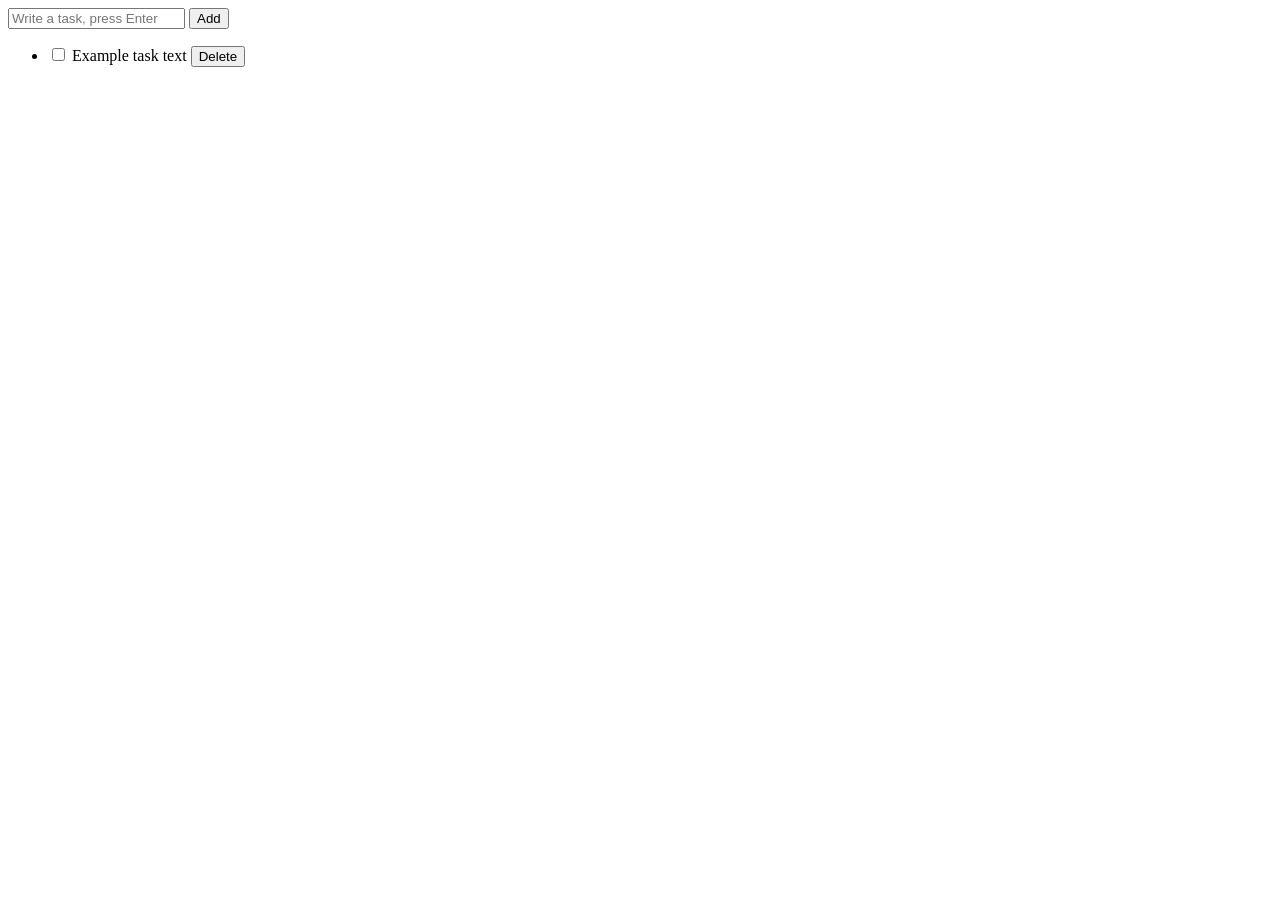
==== index.html @ d3a43c40 "html-phase1" ====
<!DOCTYPE html>
<html lang="en">
<head>
    <meta charset="UTF-8">
    <meta name="viewport" content="width=device-width, initial-scale=1.0">
    <title>TODO List</title>
</head>
<body>
    <main>
        <div>
            <input id="input-task" type="text" placeholder="Write a task, press Enter">
            <button id="add-button">Add</button>
        </div>

        <ul id="task-list">
            <li>
                <!-- to be completed by javascipt since user inputs-->
                <input type="checkbox">
                <span>Example task text</span>
                <button>Delete</button>
            </li>
        </ul>
    </main>
</body>
</html>
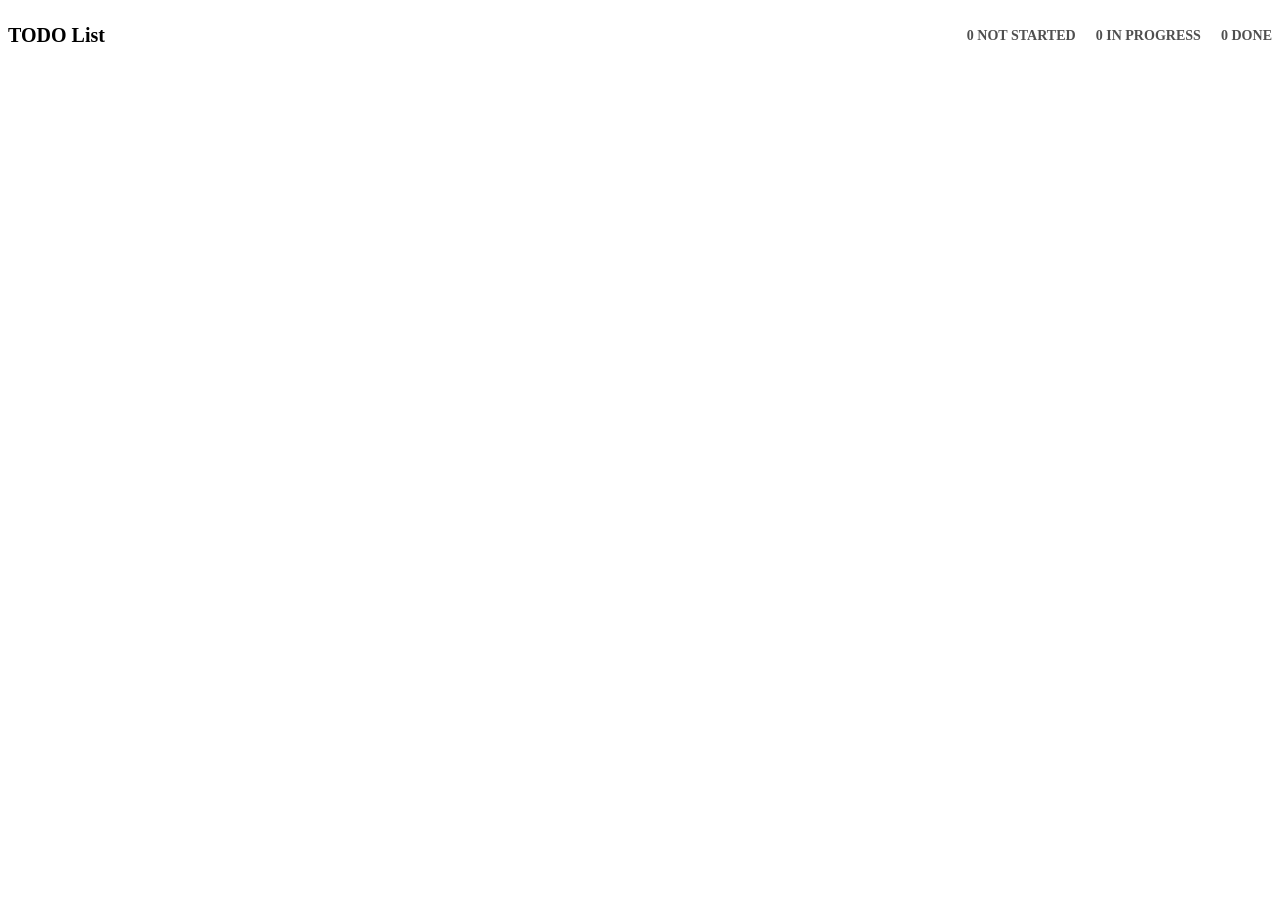
==== commit 20e73ede: "top header added" ====
--- a/index.html
+++ b/index.html
@@ -4,22 +4,17 @@
     <meta charset="UTF-8">
     <meta name="viewport" content="width=device-width, initial-scale=1.0">
     <title>TODO List</title>
+    <link rel="stylesheet" href="style.css">
 </head>
 <body>
-    <main>
-        <div>
-            <input id="input-task" type="text" placeholder="Write a task, press Enter">
-            <button id="add-button">Add</button>
+    <header class="header">
+        <h1>TODO List</h1>
+        <div class="counters">
+            <h3 id="not-started-count">NOT STARTED</h3>
+            <h3 id="in-progress-count">IN PROGRESS</h3>
+            <h3 id="done-count">DONE</h3>
         </div>
-
-        <ul id="task-list">
-            <li>
-                <!-- to be completed by javascipt since user inputs-->
-                <input type="checkbox">
-                <span>Example task text</span>
-                <button>Delete</button>
-            </li>
-        </ul>
-    </main>
+    </header>
+    <script src="script.js"></script>
 </body>
 </html>
--- a/style.css
+++ b/style.css
@@ -0,0 +1,27 @@
+html{
+    box-sizing: border-box;
+    font-size: 62.5%;
+    line-height: 1.4;
+    height: 100%;
+}
+*,*:before,*:after{
+    box-sizing: inherit;
+}
+html,body{
+    height: 100%;
+}
+/*-------------------------------TOP-HEADER----------------------------*/
+.header {
+    display: flex;
+    justify-content: space-between;
+    align-items: center;
+    font-size: 18x;
+}
+
+.counters {
+    display: flex;
+    gap: 20px;
+    align-items: center;
+    font-size: 12px;
+    color: rgb(79, 79, 79);
+}
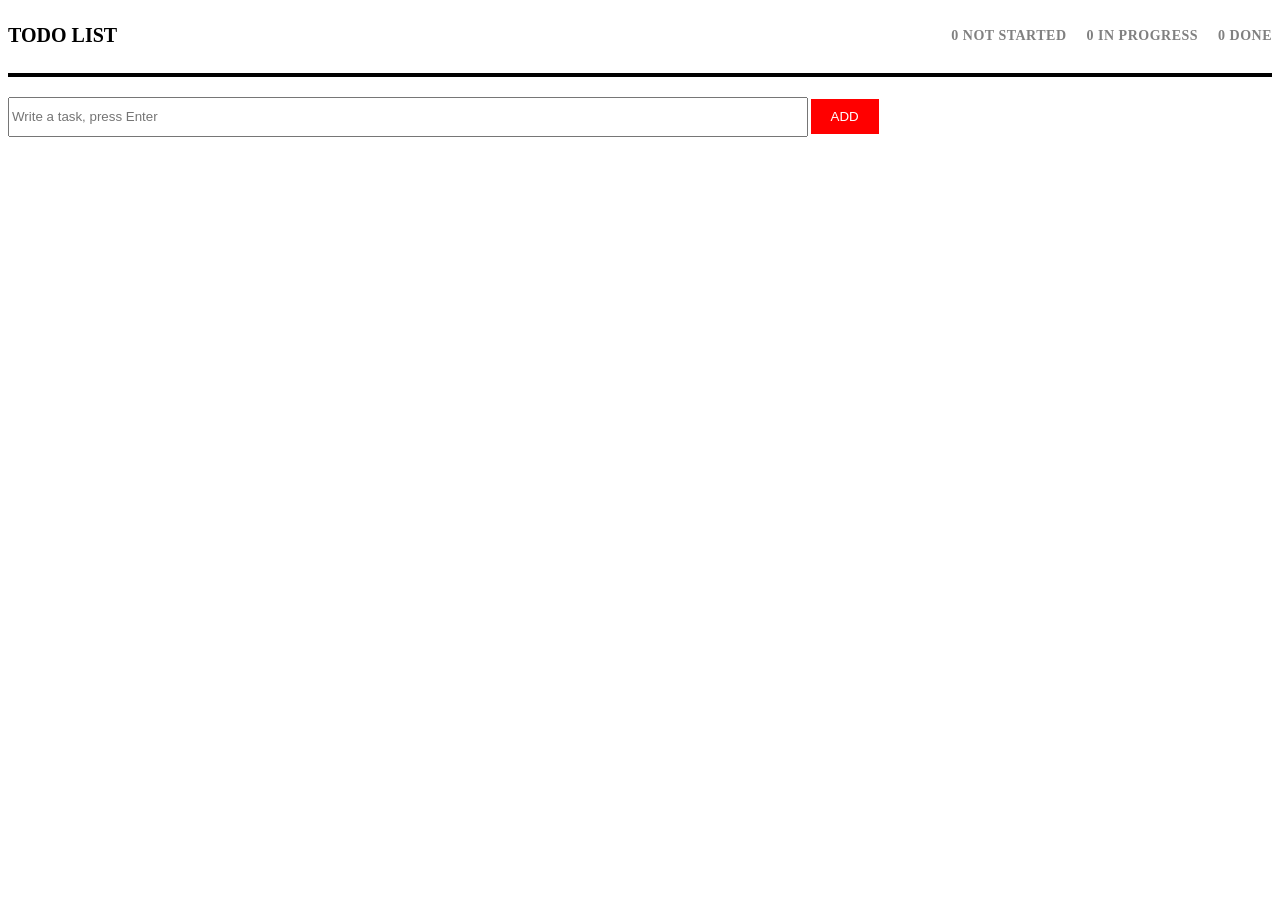
==== commit 27dafd5f: "add button completed" ====
--- a/index.html
+++ b/index.html
@@ -8,13 +8,19 @@
 </head>
 <body>
     <header class="header">
-        <h1>TODO List</h1>
+        <h1>TODO LIST</h1>
         <div class="counters">
             <h3 id="not-started-count">NOT STARTED</h3>
             <h3 id="in-progress-count">IN PROGRESS</h3>
             <h3 id="done-count">DONE</h3>
         </div>
     </header>
+    <main>
+        <div>
+            <input id="input-task" type="text" placeholder="Write a task, press Enter">
+            <button id="add-button">ADD</button>
+        </div>
+    </main>
     <script src="script.js"></script>
 </body>
 </html>
--- a/style.css
+++ b/style.css
@@ -1,27 +1,49 @@
-html{
+html {
     box-sizing: border-box;
     font-size: 62.5%;
     line-height: 1.4;
     height: 100%;
 }
-*,*:before,*:after{
+*, *:before, *:after {
     box-sizing: inherit;
 }
-html,body{
+html, body {
     height: 100%;
 }
+
 /*-------------------------------TOP-HEADER----------------------------*/
 .header {
     display: flex;
     justify-content: space-between;
     align-items: center;
-    font-size: 18x;
+    border-bottom: 4px solid black;
+    padding-bottom: 10px;
 }
 
 .counters {
     display: flex;
     gap: 20px;
     align-items: center;
-    font-size: 12px;
-    color: rgb(79, 79, 79);
+}
+
+.counters h3 {
+    text-transform: uppercase;
+    color: gray;
+    font-size: 14px;
+    letter-spacing: 0.5px;
+}
+/*-------------------------------ADD-BUTTON----------------------------*/
+#input-task{
+    width:800px;
+    height: 40px;
+    margin-top: 20px;
+}
+
+#add-button{
+    background-color: red;
+    color: white;
+    border: none;
+    padding: 10px 20px;
+    cursor: pointer;
+    margin-top: 20px;
 }
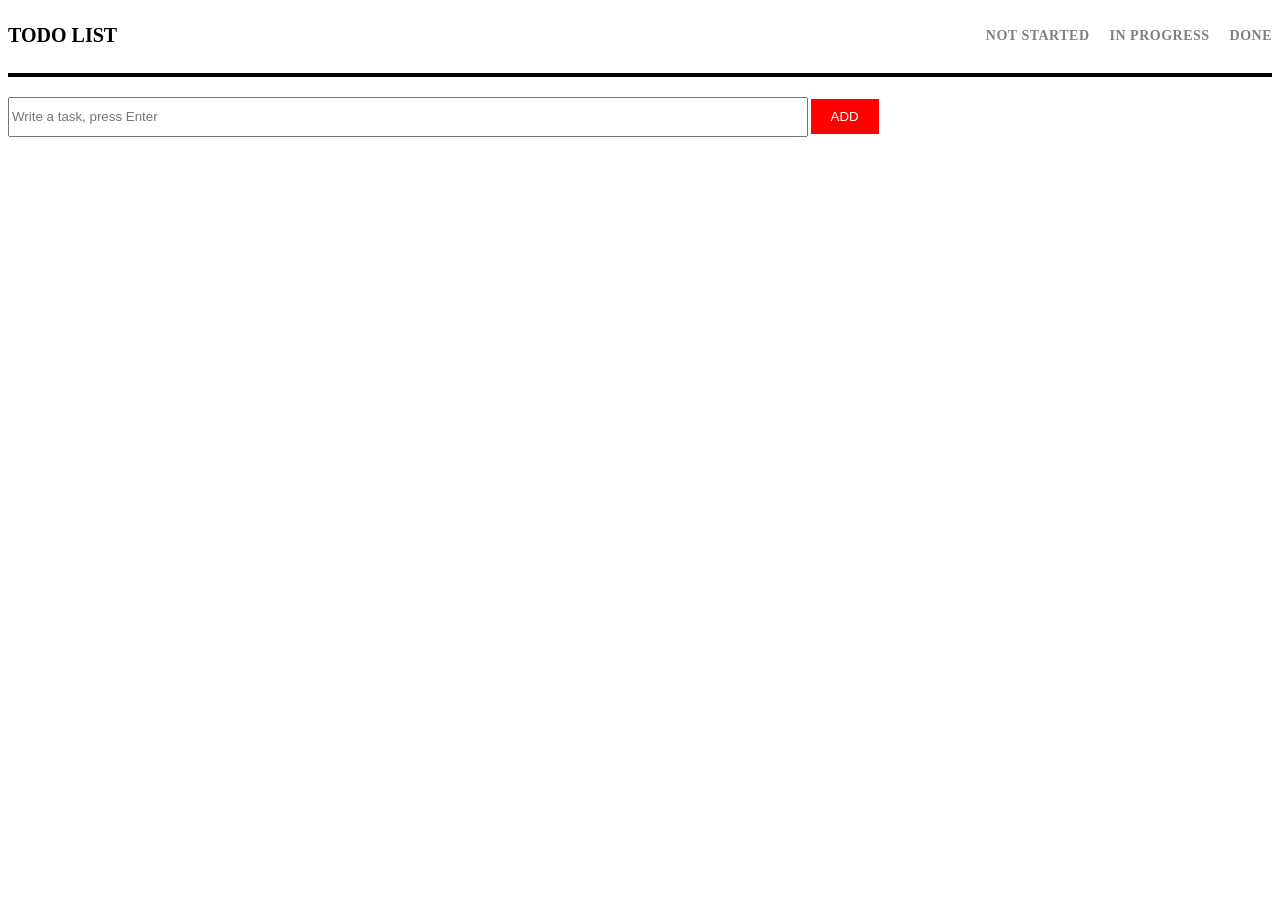
==== commit 53cc6514: "Merge pull request #4 from salmahanybakeer/task/added-tasks writing anything to the todo list gets a" ====
--- a/index.html
+++ b/index.html
@@ -20,6 +20,9 @@
             <input id="input-task" type="text" placeholder="Write a task, press Enter">
             <button id="add-button">ADD</button>
         </div>
+        <ul id="task-list">
+            <!-- tasks will be inserted here by JavaScript -->
+        </ul>
     </main>
     <script src="script.js"></script>
 </body>
--- a/style.css
+++ b/style.css
@@ -16,6 +16,7 @@
     display: flex;
     justify-content: space-between;
     align-items: center;
+    font-size: 18x;
     border-bottom: 4px solid black;
     padding-bottom: 10px;
 }
@@ -24,6 +25,8 @@
     display: flex;
     gap: 20px;
     align-items: center;
+    font-size: 12px;
+    color: rgb(79, 79, 79);
 }
 
 .counters h3 {
@@ -46,4 +49,38 @@
     padding: 10px 20px;
     cursor: pointer;
     margin-top: 20px;
+}
+/*-------------------------------ADDED-TASKS----------------------------*/
+#task-list {
+    list-style: none;
+    padding: 0;
+    display: grid;
+    grid-template-columns: repeat(3, 1fr);
+    gap: 15px;
+}
+
+#task-list li{
+    display: flex;
+    flex-direction: column;
+    align-items: flex-start;
+    gap: 10px;
+    padding: 10px;
+    border: 1px solid #ccc;
+    border-radius: 6px;
+}
+
+#task-list button{
+    height: 20px;
+    width: 100px;
+    font-size: 14px;
+}
+
+#task-list button.active {
+    background-color: red;
+    color: white;
+    border-color: red;
+}
+
+#task-list li span {
+    font-size: 18px;
 }
